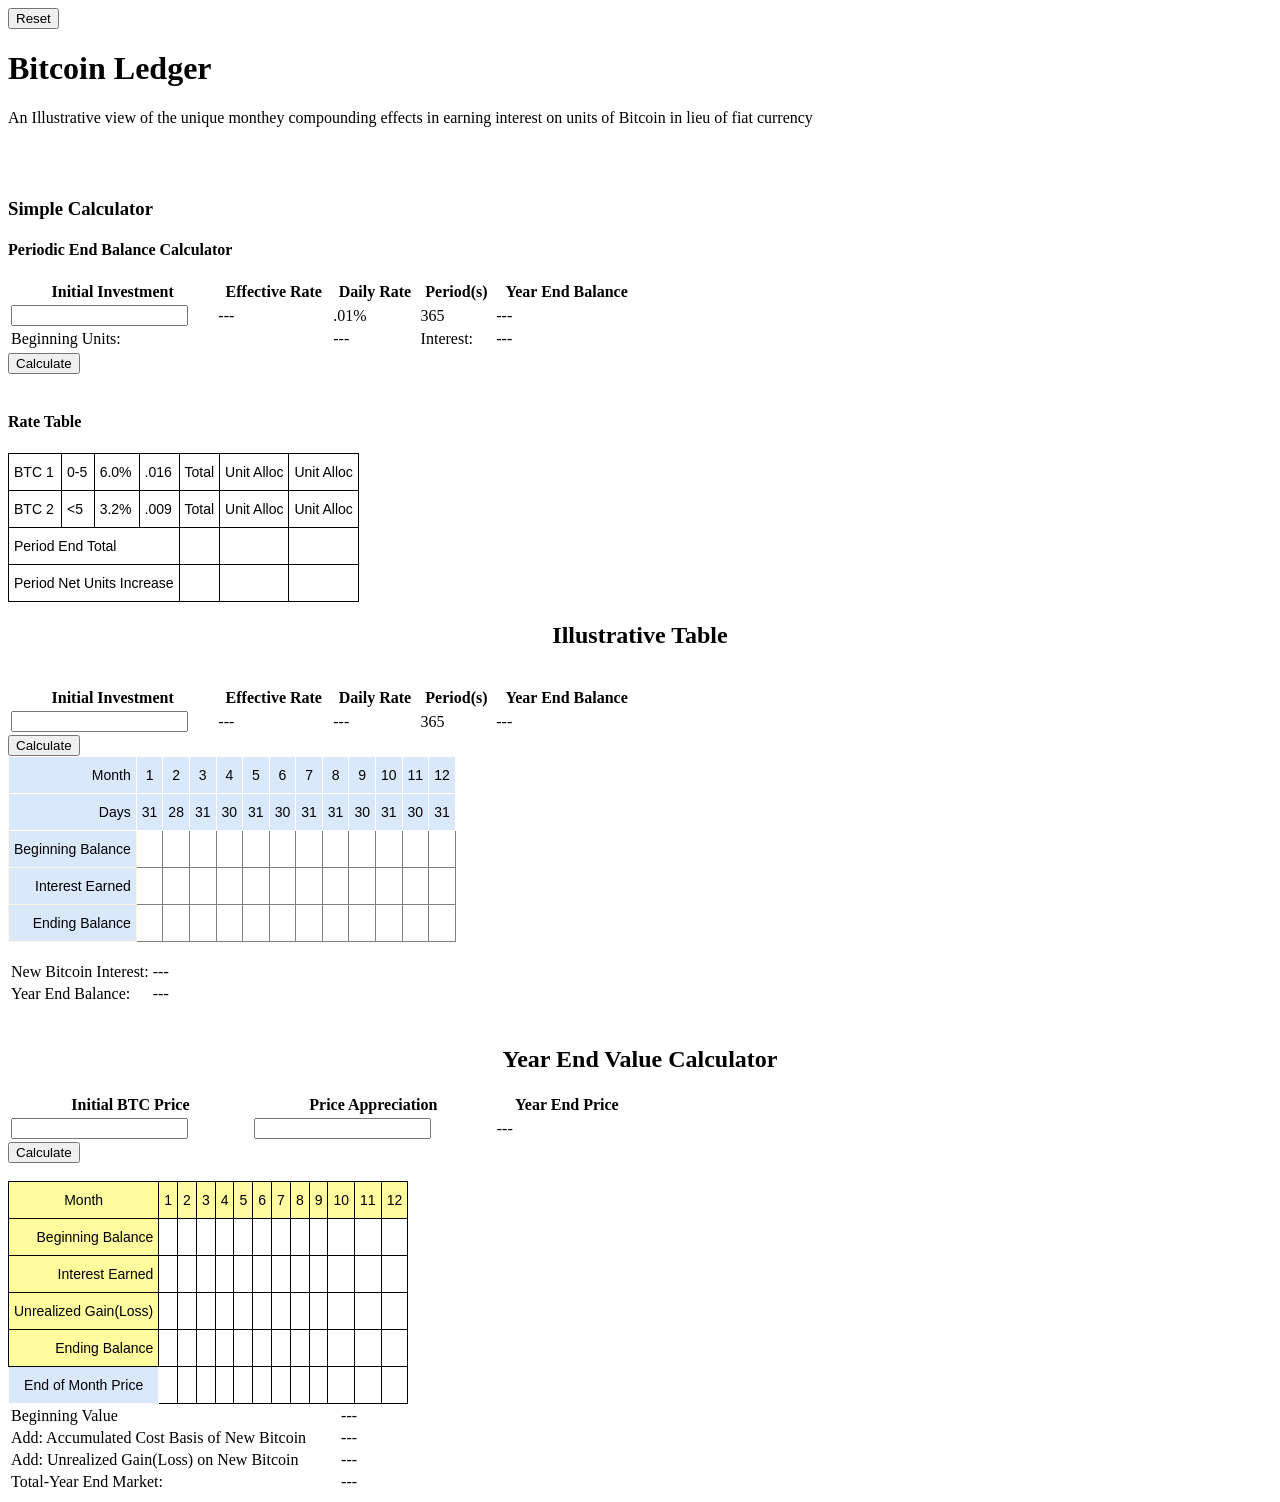
==== index.html @ cf0a0df8 "Add files via upload" ====
<!DOCTYPE html>
<html>
<head>

  <meta charset="utf-8">
  <meta http-equiv="X-UA-Compatible" content="IE=edge">
  <meta name="viewport" content="width=device-width, initial-scale=1">

  <title>Bitcoin Unit Interest Calculator</title>
  
  <link rel="stylesheet" href="style.css">
  <script src="script.js" type="text/javascript"></script>

</head>
<body>

  <button id="reset" onclick="refresh()">Reset</button>

  <div id="title">
  <h1>Bitcoin Ledger</h1>
  <p>An Illustrative view of the unique monthey compounding effects in earning interest on units of Bitcoin in lieu of fiat currency</p>
  </div>

  <br><br>
  
  <div class="container1">
  
	  <div id="calculator" class="block">
	  <h3 class="styled-text">Simple Calculator</h3>
	  <h4 class="styled-text">Periodic End Balance Calculator</h4>
	  
	  <table style="width:50%">
		<tr>
		  <th class="styled-text">Initial Investment</th>
		  <th class="styled-text">Effective Rate</th>
		  <th class="styled-text">Daily Rate</th>
		  <th class="styled-text">Period(s)</th>
		  <th class="styled-text">Year End Balance</th>
		</tr>
		<tr>
		  <td><input type="text" id="investment" name="investment"></td>
		  <td id="effective_rate">---</td>
		  <td>.01%</td>
		  <td>365</td>
		  <td id="balance">---</td>
		</tr>
		  <td class="table_label" colspan="2">Beginning Units:</td>
		  <td id="beg_units">---</td>
		  <td class="table_label">Interest:</td>
		  <td id="new_interest">---</td>
		<tr>
		</tr>
	  </table>
	  
	  <button onclick="calculate()">Calculate</button>
	  

	  </div>
	  
	  <br>
	  
	  
	  <div id="rate_table" class="block">
		  <h4 class="styled-text">Rate Table</h4>
		  <style type="text/css">
		.tg  {border-collapse:collapse;border-spacing:0;}
		.tg td{border-color:black;border-style:solid;border-width:1px;font-family:Arial, sans-serif;font-size:14px;
		  overflow:hidden;padding:10px 5px;word-break:normal;}
		.tg th{border-color:black;border-style:solid;border-width:1px;font-family:Arial, sans-serif;font-size:14px;
		  font-weight:normal;overflow:hidden;padding:10px 5px;word-break:normal;}
		.tg .tg-0lax{text-align:left;vertical-align:top}
		</style>
		<table class="tg">
		<thead>
		  <tr>
			<th class="tg-0lax">BTC 1</th>
			<th class="tg-0lax">0-5</th>
			<th class="tg-0lax">6.0%</th>
			<th class="tg-0lax">.016</th>
			<th class="tg-0lax" class="rate_cell" id="btc1-total">Total</th>
			<th class="tg-0lax" class="rate_cell" id="unit_all_1">Unit Alloc</th>
			<th class="tg-0lax" class="rate_cell" id="illus_unit_1">Unit Alloc</th>
		  </tr>
		</thead>
		<tbody>
		  <tr>
			<td class="tg-0lax">BTC 2</td>
			<td class="tg-0lax">&lt;5</td>
			<td class="tg-0lax">3.2%</td>
			<td class="tg-0lax">.009</td>
			<td class="tg-0lax" class="cell" id="btc2-total">Total</td>
			<td class="tg-0lax" class="cell" id="unit_all_2" >Unit Alloc</td>
			<td class="tg-0lax" class="cell" id="illus_unit_2">Unit Alloc</td>
		  </tr>
		  <tr>
			<td class="tg-0lax" colspan="4">Period End Total</td>
			<td class="tg-0lax" class="cell" id="peroid_end_total"></td>
			<td class="tg-0lax" class="cell" id="end_simple_units"></td>
			<td class="tg-0lax" class="cell" id="end_illus_units"></td>
		  </tr>
		  <tr>
			<td class="tg-0lax" colspan="4">Period Net Units Increase</td>
			<td class="tg-0lax" class="cell" id="net_increase_total"></td>
			<td class="tg-0lax" class="cell" id="net_increase_units"></td>
			<td class="tg-0lax" class="cell" id="net_increase_illus"></td>
		  </tr>
		</tbody>
		</table>
	  </div>
  
  </div>
  
  <div class="container2">
  
    <center><h2>Illustrative Table</h2></center>
  
	  <div class="block1" id="illustrate_inputs">
	  

	  <br>
	  
		<table style="width:50%">
		<tr>
		  <th class="styled-text">Initial Investment</th>
		  <th class="styled-text">Effective Rate</th>
		  <th class="styled-text">Daily Rate</th>
		  <th class="styled-text">Period(s)</th>
		  <th class="styled-text">Year End Balance</th>
		</tr>
		<tr>
		  <td><input type="text" id="initial_illus" name="investment"></td>
		  <td id="test1">---</td>
		  <td id="daily">---</td>
		  <td>365</td>
		  <td id="test2">---</td>
		</tr>
	  </table>
	  
	  <button onclick="illustrate()">Calculate</button>
	  
	  <br>
	 <!-- <div>
		<p>Fill The Table Out</p>
		<button onclick="illustrate()">Run</button>
	  </div>
	  -->
	  </div>
  
  <style type="text/css">
.tg  {border-collapse:collapse;border-spacing:0;}
.tg td{border-color:black;border-style:solid;border-width:1px;font-family:Arial, sans-serif;font-size:14px;
  overflow:hidden;padding:10px 5px;word-break:normal;}
.tg th{border-color:black;border-style:solid;border-width:1px;font-family:Arial, sans-serif;font-size:14px;
  font-weight:normal;overflow:hidden;padding:10px 5px;word-break:normal;}
.tg .tg-wgsn{border-color:inherit;font-family:Arial, Helvetica, sans-serif !important;;text-align:left;vertical-align:top}
.tg .tg-n4lb{background-color:#dae8fc;border-color:#ffffff;font-family:Arial, Helvetica, sans-serif !important;;text-align:center;
  vertical-align:top}
.tg .tg-bu9k{background-color:#dae8fc;border-color:#ffffff;font-family:Arial, Helvetica, sans-serif !important;;text-align:right;
  vertical-align:top}
.tg .tg-994s{background-color:#dae8fc;border-color:#fdf6e3;font-family:Arial, Helvetica, sans-serif !important;;text-align:right;
  vertical-align:top}
</style>

  <div class="block1">
    

	<table class="tg balance">
	<thead>
	  <tr>
		<th class="tg-bu9k row-header">Month</th>
		<th class="tg-n4lb">1</th>
		<th class="tg-n4lb">2</th>
		<th class="tg-n4lb">3</th>
		<th class="tg-n4lb">4</th>
		<th class="tg-n4lb">5</th>
		<th class="tg-n4lb">6</th>
		<th class="tg-n4lb">7</th>
		<th class="tg-n4lb">8</th>
		<th class="tg-n4lb">9</th>
		<th class="tg-n4lb">10</th>
		<th class="tg-n4lb">11</th>
		<th class="tg-n4lb">12</th>
	  </tr>
	</thead>
	<tbody>
	  <tr>
		<td class="tg-bu9k row-header">Days</td>
		<td class="tg-n4lb" id="month1">31</td>
		<td class="tg-n4lb" id="month2">28</td>
		<td class="tg-n4lb" id="month3">31</td>
		<td class="tg-n4lb" id="month4">30</td>
		<td class="tg-n4lb" id="month5">31</td>
		<td class="tg-n4lb" id="month6">30</td>
		<td class="tg-n4lb" id="month7">31</td>
		<td class="tg-n4lb" id="month8">31</td>
		<td class="tg-n4lb" id="month9">30</td>
		<td class="tg-n4lb" id="month10">31</td>
		<td class="tg-n4lb" id="month11">30</td>
		<td class="tg-n4lb" id="month12">31</td>
	  </tr>
	  <tr>
		<td class="tg-994s row-header">Beginning Balance</td>
		<td class="tg-wgsn cell" id="beg_balance_1"></td>
		<td class="tg-wgsn cell" id="beg_balance_2"></td>
		<td class="tg-wgsn cell" id="beg_balance_3"></td>
		<td class="tg-wgsn cell" id="beg_balance_4"></td>
		<td class="tg-wgsn cell" id="beg_balance_5"></td>
		<td class="tg-wgsn cell" id="beg_balance_6"></td>
		<td class="tg-wgsn cell" id="beg_balance_7"></td>
		<td class="tg-wgsn cell" id="beg_balance_8"></td>
		<td class="tg-wgsn cell" id="beg_balance_9"></td>
		<td class="tg-wgsn cell" id="beg_balance_10"></td>
		<td class="tg-wgsn cell" id="beg_balance_11"></td>
		<td class="tg-wgsn cell" id="beg_balance_12"></td>
	  </tr>
	  <tr>
		<td class="tg-994s row-header">Interest Earned</td>
		<td class="tg-wgsn cell" id="interest_1"></td>
		<td class="tg-wgsn cell" id="interest_2"></td>
		<td class="tg-wgsn cell" id="interest_3"></td>
		<td class="tg-wgsn cell" id="interest_4"></td>
		<td class="tg-wgsn cell" id="interest_5"></td>
		<td class="tg-wgsn cell" id="interest_6"></td>
		<td class="tg-wgsn cell" id="interest_7"></td>
		<td class="tg-wgsn cell" id="interest_8"></td>
		<td class="tg-wgsn cell" id="interest_9"></td>
		<td class="tg-wgsn cell" id="interest_10"></td>
		<td class="tg-wgsn cell" id="interest_11"></td>
		<td class="tg-wgsn cell" id="interest_12"></td>
	  </tr>
	  <tr>
		<td class="tg-994s row-header">Ending Balance</td>
		<td class="tg-wgsn cell" id="end_balance_1"></td>
		<td class="tg-wgsn cell" id="end_balance_2"></td>
		<td class="tg-wgsn cell" id="end_balance_3"></td>
		<td class="tg-wgsn cell" id="end_balance_4"></td>
		<td class="tg-wgsn cell" id="end_balance_5"></td>
		<td class="tg-wgsn cell" id="end_balance_6"></td>
		<td class="tg-wgsn cell" id="end_balance_7"></td>
		<td class="tg-wgsn cell" id="end_balance_8"></td>
		<td class="tg-wgsn cell" id="end_balance_9"></td>
		<td class="tg-wgsn cell" id="end_balance_10"></td>
		<td class="tg-wgsn cell" id="end_balance_11"></td>
		<td class="tg-wgsn cell" id="end_balance_12"></td>
	  </tr>
	</tbody>
	</table>

  </div>
  <br>
  <div class="block3">
    <table class="illus_totals">
	  <tr>
	    <td>New Bitcoin Interest:</td>
		<td class="cell" id="bitcoin_interest">---</td>
	  </tr>
	    <td>Year End Balance:</td>
		<td class="cell" id="bitcoin_end">---</td>
	  <tr>
	  </tr>
	</table>
  </div>
</div>
<br>

  <div class="container3">

    <center><h2>Year End Value Calculator</h2></center>

  <div class="block2 price-inputs">
    <table style="width:50%">
    <tr>
	  <th class="styled-text">Initial BTC Price</th>
	  <th class="styled-text">Price Appreciation</th>
	  <th class="styled-text">Year End Price</th>
	</tr>
	<tr>
	  <td><input type="text" id="initial-price" name="initial-price"></td>
	  <td id="test1"><input type="text" id="price-appreciation" name="price-appreciation"></td>
	  <td id="year-end">---</td>
	</tr>
  </table>
  <button onclick="ending_prices()">Calculate</button>
<!--
  <h3>Initial BTC Price</h3><input type="text" id="initial-price" name="initial-price">
  <h3>Price Appreciation</h3><input type="text" id="price-appreciation" name="price-appreciation">
  <h3>Year End Price</h3><p id="year-end">---</p>
  <button onclick="ending_prices()">Calculate</button>
-->
  </div>

<br>

<style type="text/css">
.tg  {border-collapse:collapse;border-spacing:0;}
.tg td{border-color:black;border-style:solid;border-width:1px;font-family:Arial, sans-serif;font-size:14px;
  overflow:hidden;padding:10px 5px;word-break:normal;}
.tg th{border-color:black;border-style:solid;border-width:1px;font-family:Arial, sans-serif;font-size:14px;
  font-weight:normal;overflow:hidden;padding:10px 5px;word-break:normal;}
.tg .tg-8xib{background-color:#fffc9e;text-align:center;vertical-align:top}
.tg .tg-yk9i{background-color:#fffc9e;text-align:right;vertical-align:top}
.tg .tg-0lax{text-align:left;vertical-align:top}
</style>

  <div class="block2" id="year_end_table">
<table class="tg value">
<thead>
  <tr>
    <th class="tg-8xib row-header">Month</th>
    <th class="tg-8xib cell">1</th>
    <th class="tg-8xib cell">2</th>
    <th class="tg-8xib cell">3</th>
    <th class="tg-8xib cell">4</th>
    <th class="tg-8xib cell">5</th>
    <th class="tg-8xib cell">6</th>
    <th class="tg-8xib cell">7</th>
    <th class="tg-8xib cell">8</th>
    <th class="tg-8xib cell">9</th>
    <th class="tg-8xib cell">10</th>
    <th class="tg-8xib cell">11</th>
    <th class="tg-8xib cell">12</th>
  </tr>
</thead>
<tbody>
  <tr>
    <td class="tg-yk9i row-header">Beginning Balance</td>
    <td class="tg-0lax cell" id="beg_price1"></td>
    <td class="tg-0lax cell" id="beg_price2"></td>
    <td class="tg-0lax cell" id="beg_price3"></td>
    <td class="tg-0lax cell" id="beg_price4"></td>
    <td class="tg-0lax cell" id="beg_price5"></td>
    <td class="tg-0lax cell" id="beg_price6"></td>
    <td class="tg-0lax cell" id="beg_price7"></td>
    <td class="tg-0lax cell" id="beg_price8"></td>
    <td class="tg-0lax cell" id="beg_price9"></td>
    <td class="tg-0lax cell" id="beg_price10"></td>
    <td class="tg-0lax cell" id="beg_price11"></td>
    <td class="tg-0lax cell" id="beg_price12"></td>
  </tr>
  <tr>
    <td class="tg-yk9i row-header">Interest Earned</td>
    <td class="tg-0lax cell" id="int_earned1"></td>
    <td class="tg-0lax cell" id="int_earned2"></td>
    <td class="tg-0lax cell" id="int_earned3"></td>
    <td class="tg-0lax cell" id="int_earned4"></td>
    <td class="tg-0lax cell" id="int_earned5"></td>
    <td class="tg-0lax cell" id="int_earned6"></td>
    <td class="tg-0lax cell" id="int_earned7"></td>
    <td class="tg-0lax cell" id="int_earned8"></td>
    <td class="tg-0lax cell" id="int_earned9"></td>
    <td class="tg-0lax cell" id="int_earned10"></td>
    <td class="tg-0lax cell" id="int_earned11"></td>
    <td class="tg-0lax cell" id="int_earned12"></td>
  </tr>
  <tr>
    <td class="tg-yk9i row-header">Unrealized Gain(Loss)</td>
    <td class="tg-0lax cell" id="gain1"></td>
    <td class="tg-0lax cell" id="gain2"></td>
    <td class="tg-0lax cell" id="gain3"></td>
    <td class="tg-0lax cell" id="gain4"></td>
    <td class="tg-0lax cell" id="gain5"></td>
    <td class="tg-0lax cell" id="gain6"></td>
    <td class="tg-0lax cell" id="gain7"></td>
    <td class="tg-0lax cell" id="gain8"></td>
    <td class="tg-0lax cell" id="gain9"></td>
    <td class="tg-0lax cell" id="gain10"></td>
    <td class="tg-0lax cell" id="gain11"></td>
    <td class="tg-0lax cell" id="gain12"></td>
  </tr>
  <tr>
    <td class="tg-yk9i row-header">Ending Balance</td>
    <td class="tg-0lax cell" id="end1"></td>
    <td class="tg-0lax cell" id="end2"></td>
    <td class="tg-0lax cell" id="end3"></td>
    <td class="tg-0lax cell" id="end4"></td>
    <td class="tg-0lax cell" id="end5"></td>
    <td class="tg-0lax cell" id="end6"></td>
    <td class="tg-0lax cell" id="end7"></td>
    <td class="tg-0lax cell" id="end8"></td>
    <td class="tg-0lax cell" id="end9"></td>
    <td class="tg-0lax cell" id="end10"></td>
    <td class="tg-0lax cell" id="end11"></td>
    <td class="tg-0lax cell" id="end12"></td>
  </tr>
  <tr>
    <td class="tg-n4lb row-header">End of Month Price</td>
		<td class="tg-0lax cell" id="month_price1"></td>
		<td class="tg-0lax cell" id="month_price2"></td>
		<td class="tg-0lax cell" id="month_price3"></td>
		<td class="tg-0lax cell" id="month_price4"></td>
		<td class="tg-0lax cell" id="month_price5"></td>
		<td class="tg-0lax cell" id="month_price6"></td>
		<td class="tg-0lax cell" id="month_price7"></td>
		<td class="tg-0lax cell" id="month_price8"></td>
		<td class="tg-0lax cell" id="month_price9"></td>
		<td class="tg-0lax cell" id="month_price10"></td>
		<td class="tg-0lax cell" id="month_price11"></td>
		<td class="tg-0lax cell" id="month_price12"></td>
  </tr>
</tbody>
</table>
</div>

	<div class="container4">
	<style type="text/css">
	.tg  {border-collapse:collapse;border-spacing:0;}
	.tg td{border-color:black;border-style:solid;border-width:1px;font-family:Arial, sans-serif;font-size:14px;
	  overflow:hidden;padding:10px 5px;word-break:normal;}
	.tg th{border-color:black;border-style:solid;border-width:1px;font-family:Arial, sans-serif;font-size:14px;
	  font-weight:normal;overflow:hidden;padding:10px 5px;word-break:normal;}
	.tg .tg-r11c{border-color:#ffffff;color:#3531ff;font-family:Verdana, Geneva, sans-serif !important;;font-size:16px;text-align:left;
	  vertical-align:top}
	</style>
	<div class="block2" id="monthly-price">
	
	
	
	
	</div>
	
	<table style="width:28%">
		<tr class="btc_results">
		  <td>Beginning Value</td>
		  <td class="cell" id="btc_beg_value">---</td>
		</tr>
		<tr class="btc_results">
		  <td>Add: Accumulated Cost Basis of New Bitcoin</td>
		  <td class="cell" id="btc_accumulated_cost">---</td>
		</tr>
		<tr class="btc_results">
		  <td>Add: Unrealized Gain(Loss) on New Bitcoin</td>
		  <td class="cell" id="btc_gain">---</td>
		</tr>
		<tr class="btc_results">
		  <td>Total-Year End Market:</td>
		  <td class="cell" id="btc_year_end">---</td>
		</tr>
    </table>
	</div>
</div>
    
  </div>

</body>
</html>
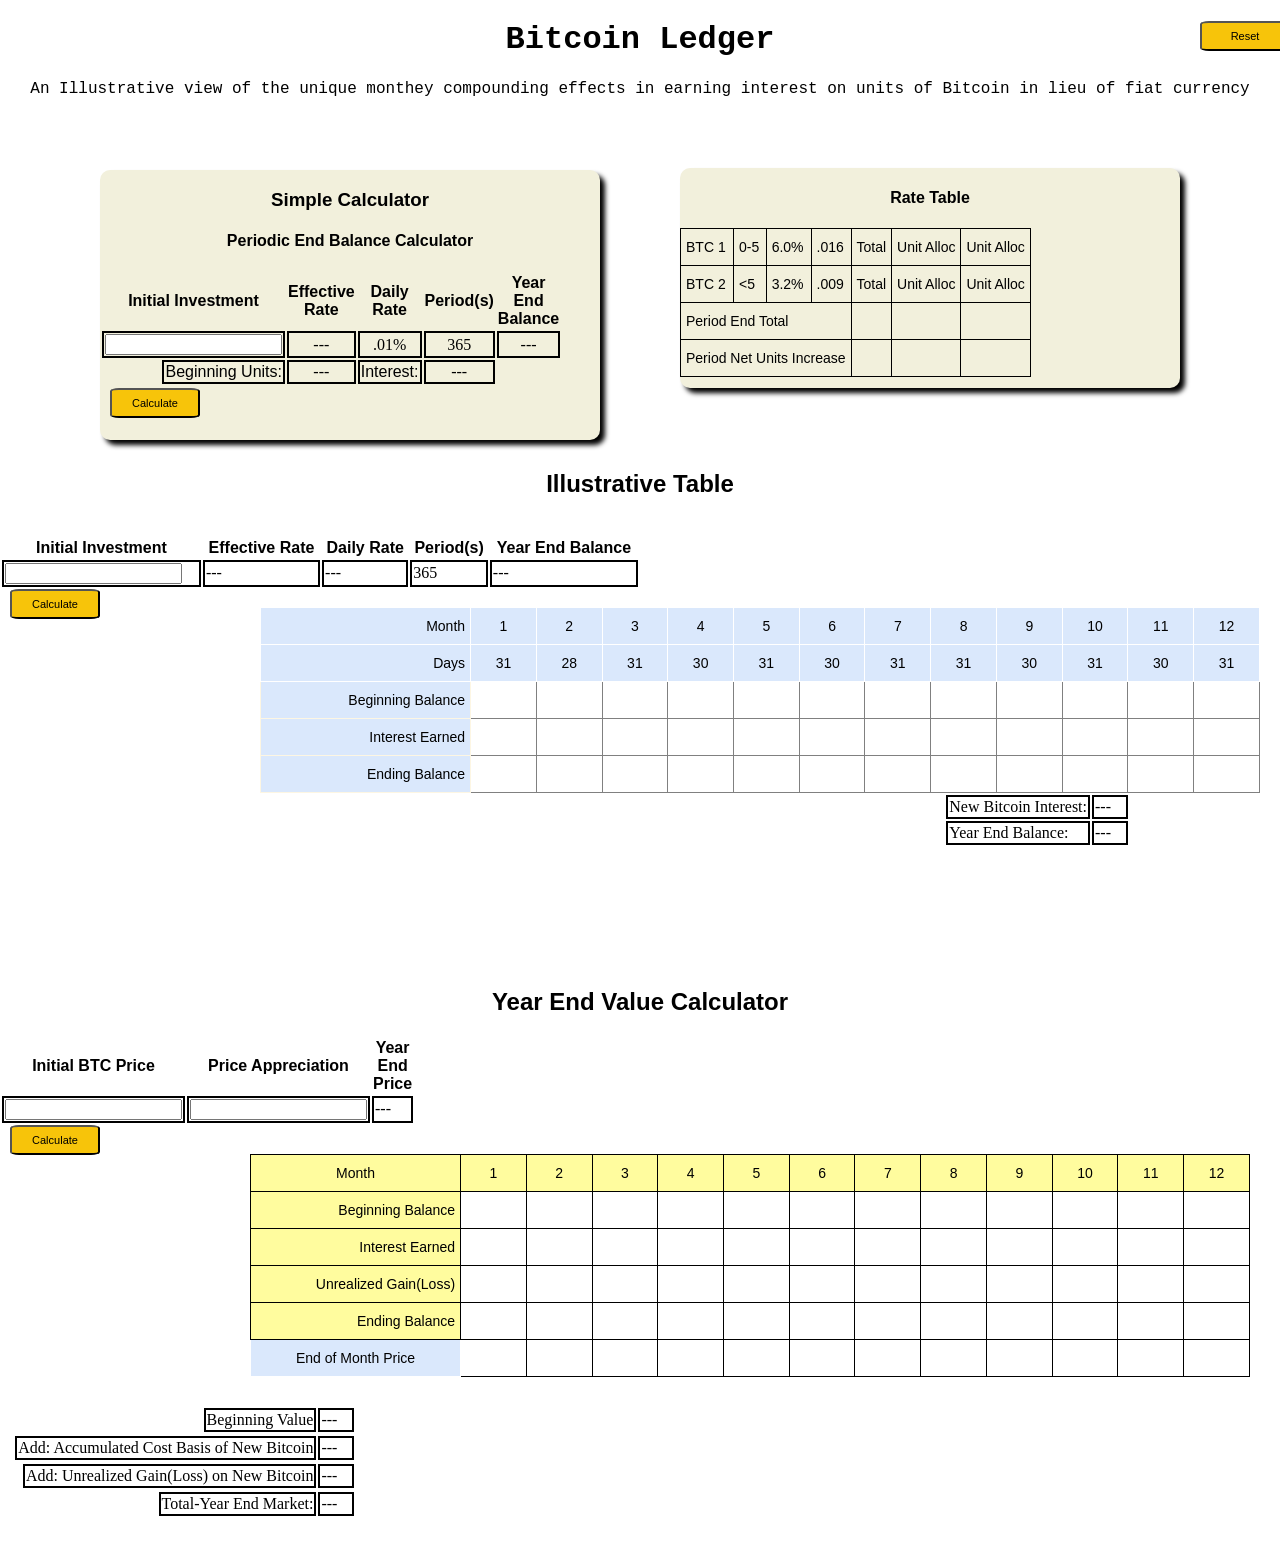
==== commit b53f3a98: "Add files via upload" ====
--- a/index.html
+++ b/index.html
@@ -8,8 +8,8 @@
 
   <title>Bitcoin Unit Interest Calculator</title>
   
-  <link rel="stylesheet" href="style.css">
-  <script src="script.js" type="text/javascript"></script>
+  <link rel="stylesheet" href="bitcoin/style.css">
+  <script src="bitcoin/script.js" type="text/javascript"></script>
 
 </head>
 <body>
--- a/bitcoin/style.css
+++ b/bitcoin/style.css
@@ -0,0 +1,216 @@
+body{
+  background-color: white;
+  margin: auto;
+}
+
+td{
+  border: 2px solid black;
+  border-collapse: collapse;
+}
+
+h2{
+  font-family: arial;
+}
+
+button{
+  background-color: #f7c40a;
+  height: 30px;
+  width: 90px;
+  margin-left: 10px;
+  float: left;
+  border-radius: 10%;
+  padding: 5px;
+  font-size: 11px;
+  cursor: pointer;
+}
+
+button:hover{
+  background-color: #fce300;
+  color: black;
+}
+
+#title{
+  text-align: center;
+  color: black;
+  font-family: "Lucida Console", Monaco, monospace;
+}
+
+.container1 {
+  height: 300px;
+  display: block;
+  background-color: white;
+  margin-right: auto;
+  margin-left: auto;
+}
+
+.left-block {
+  position: relative;
+  width: 33%;
+  height: 600px;
+  max-height: 600px;
+  padding: 60px;
+  float: left;
+  background-color: yellow;
+}
+
+.right-block {
+  position: relative;
+  width: 33%;
+  height: 600px;
+  max-height: 600px;
+  padding: 60px;
+  float: left;
+  background-color: red;
+}
+
+.block{
+  float: left;
+  width: 40%;
+  box-shadow: 5px 5px 5px black;
+}
+
+.block2{
+
+  
+}
+
+.block3{
+  position: relative;
+  float: right;
+  margin-right: 150px;
+}
+
+table .illus_totals{
+  border: none;
+}
+
+.text-block{
+  position: absolute;
+  margin-top: 40px;
+  font-family: Helvetica, sans-serif;
+  float: left;
+}
+
+.results-block{
+  position: absolute;
+  margin-top: 40px;
+  font-family: Helvetica, sans-serif;
+  float: left;
+}
+
+.styled-text{
+  font-family: Arial;
+}
+
+.table_label{
+  float: right;
+  font-family: Helvetica, sans-serif;
+}
+
+.rate_cell{
+  width: 30px;
+}
+
+.container2{
+  position: relative;
+  height: 300px;
+}
+
+.container3{
+  position: relative;
+  margin-top: 200px;
+  height: 300px;
+}
+
+.container4{
+  position: relative;
+  margin-top: 350px;
+  height: 150px;
+}
+
+.balance{
+  width: 1000px;
+  float: left;
+  margin-left: 160px;
+}
+
+.price-inputs{
+  float: left;
+  width: 25%;
+}
+
+.value{
+  width: 1000px;
+  float: right;
+  margin-left: 220px;
+  margin-bottom: 100px;
+  position: absolute;
+}
+
+#monthly-price{
+  position: relative;
+  margin-top: 50px;
+  margin-right: 400px;
+  float: right;
+  width: 100px;
+}
+
+.row-header{
+  width: 120px;
+}
+
+.cell{
+  width: 30px;
+}
+
+.tally{
+  float: left;
+  font-family: Arial;
+  padding: 15px;
+}
+
+.btc_results{
+  float: right;
+}
+
+#reset{
+  position: fixed;
+  float: right;
+  margin-left: 1200px;
+  z-index: 2;
+}
+
+#calculator{
+  width: 500px;
+  height: 270px;
+  text-align: center;
+  margin: auto;
+  margin-left: 100px;
+  margin-top: 20px;
+  float: left;
+  font-family: ;
+  background-color: #f2f0dc;
+  border-radius: 10px;
+}
+
+#rate_table{
+  width: 500px;
+  height: 220px;
+  text-align: center;
+  margin: auto;
+  margin-right: 100px;
+  padding: 50;
+  float: right;
+  background-color: #f2f0dc;
+  border-radius: 10px;
+}
+
+#year_end_table{
+  margin-top: 100px;
+  margin-left: 30px;
+}
+
+#illustrate_inputs{
+  margin: auto;
+  
+}
